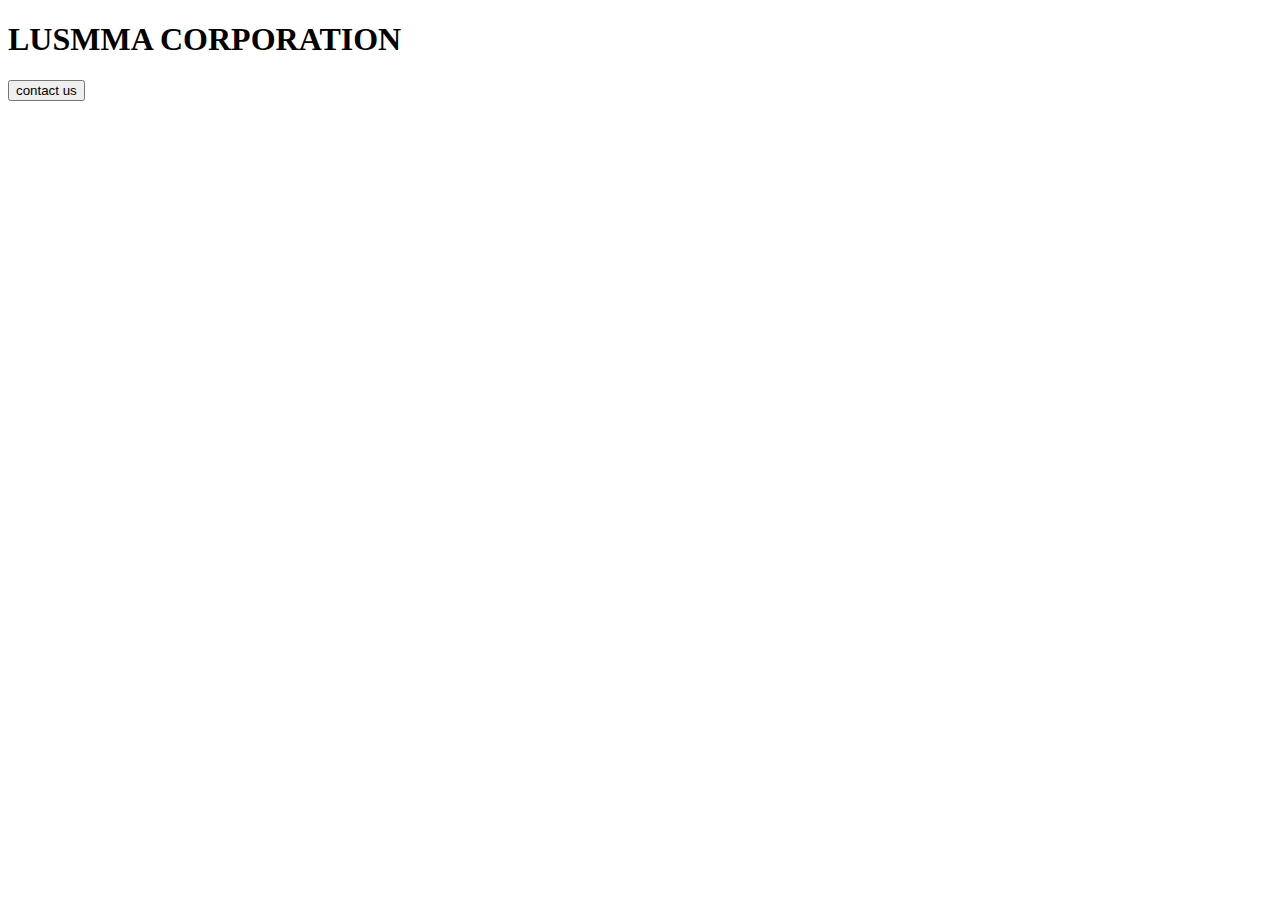
==== index.html @ 27852ff1 "h1 with button no css" ====
<!DOCTYPE html>
<html lang="en">
<head>
    <meta charset="UTF-8">
    <meta name="viewport" content="width=device-width, initial-scale=1.0">
    <title>Document</title>
    <link rel="stylesheet" href="style.css">
</head>
<body>

    <!--companyname-->
    <div class="header">
        <h1 class="compName">LUSMMA CORPORATION</h1>
    </div>

    <!--button-->
    <div class="btn">
        <button class="contactBtn">contact us</button>
    </div>
    
</body>
</html>
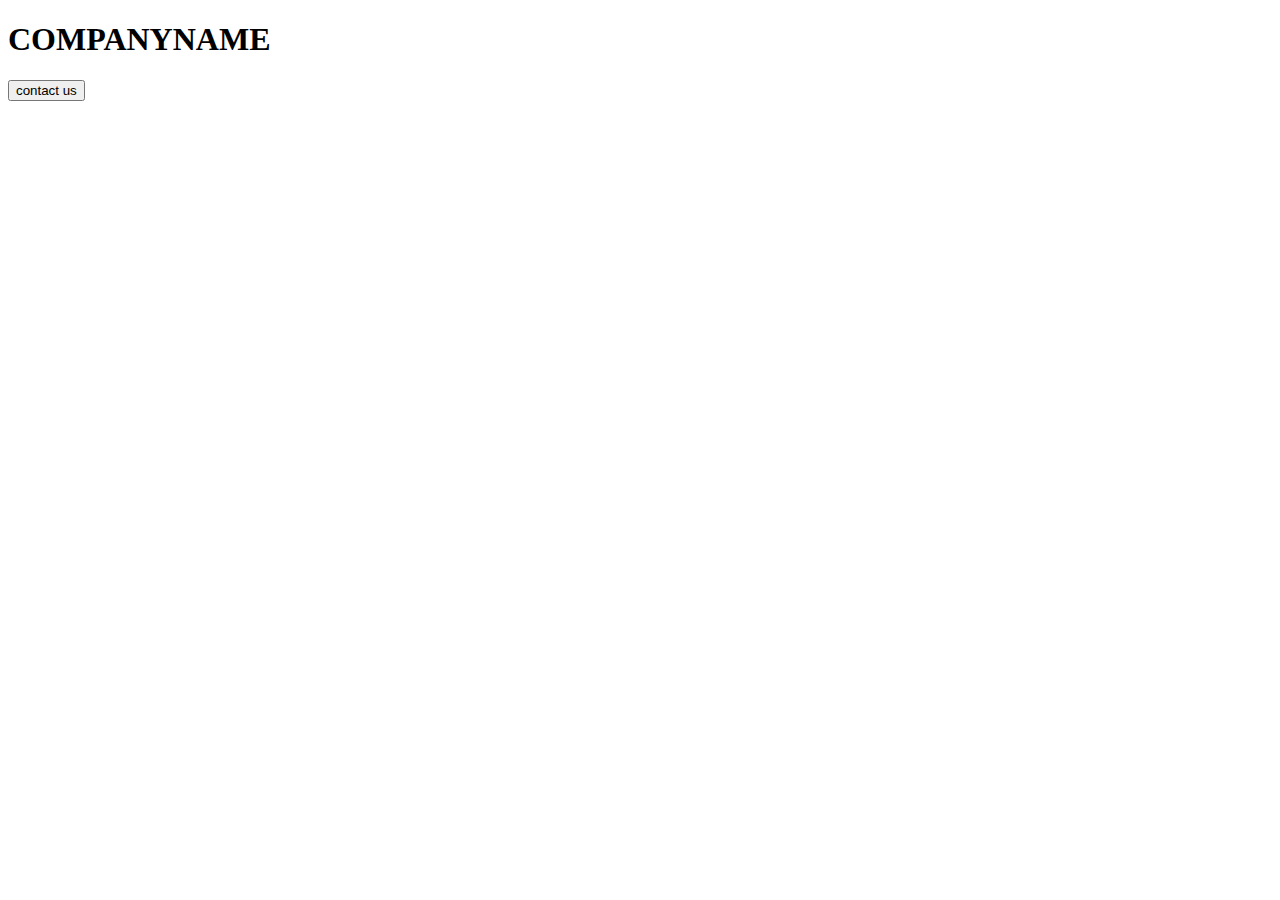
==== commit 96dc0498: "Merge pull request #1 from smaristeinar/luigj-test" ====
--- a/index.html
+++ b/index.html
@@ -10,14 +10,12 @@
 
     <!--companyname-->
     <div class="header">
-        <h1 class="compName">LUSMMA CORPORATION</h1>
+        <h1 class="compName">COMPANYNAME</h1>
     </div>
-
     <!--button-->
     <div class="btn">
         <button class="contactBtn">contact us</button>
     </div>
     
 </body>
-</html> 
-
+</html> 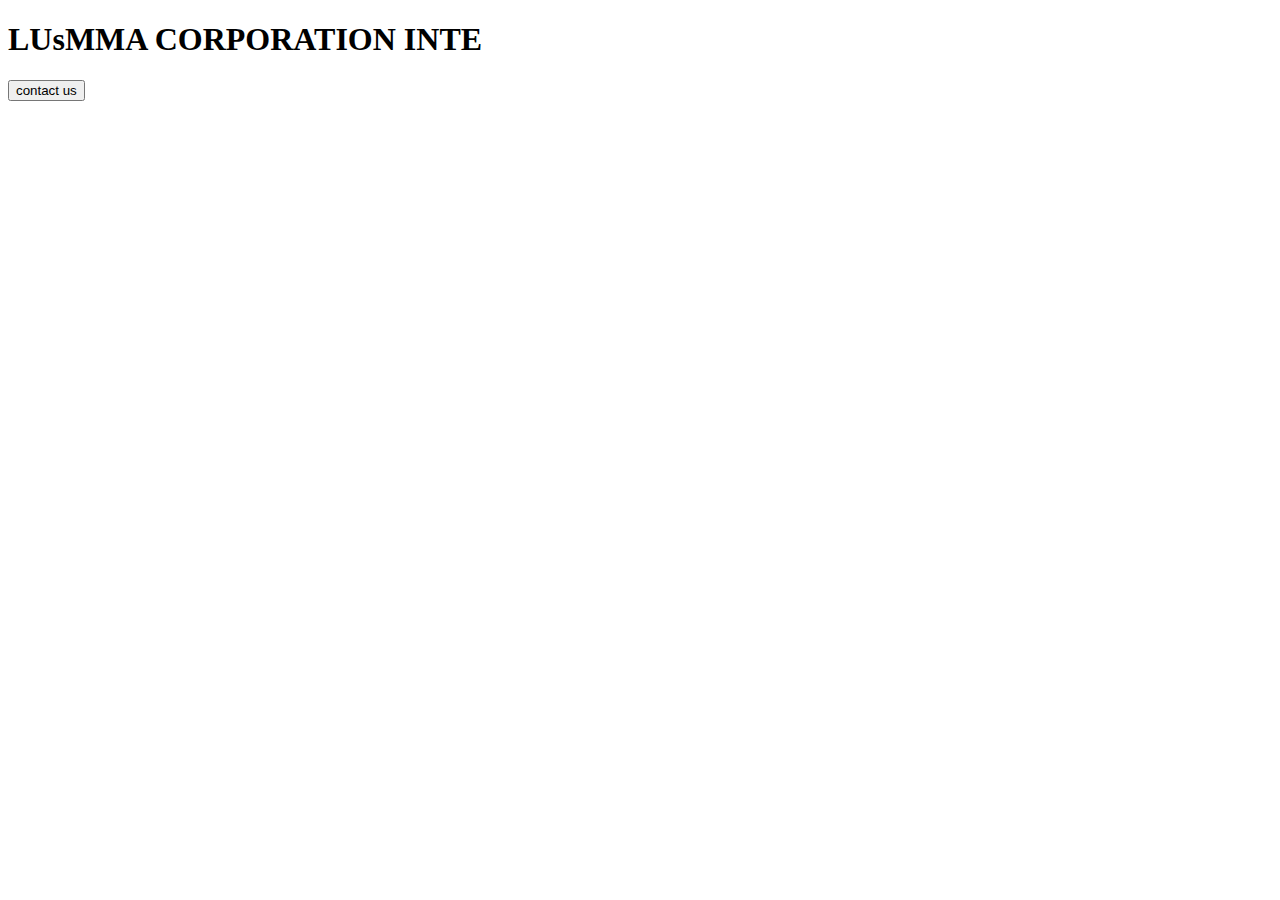
==== commit bd29222e: "companyid and button" ====
--- a/index.html
+++ b/index.html
@@ -10,12 +10,14 @@
 
     <!--companyname-->
     <div class="header">
-        <h1 class="compName">COMPANYNAME</h1>
+        <h1 class="compName">LUsMMA CORPORATION INTE</h1>
     </div>
+
     <!--button-->
     <div class="btn">
         <button class="contactBtn">contact us</button>
     </div>
     
 </body>
-</html> +</html> 
+
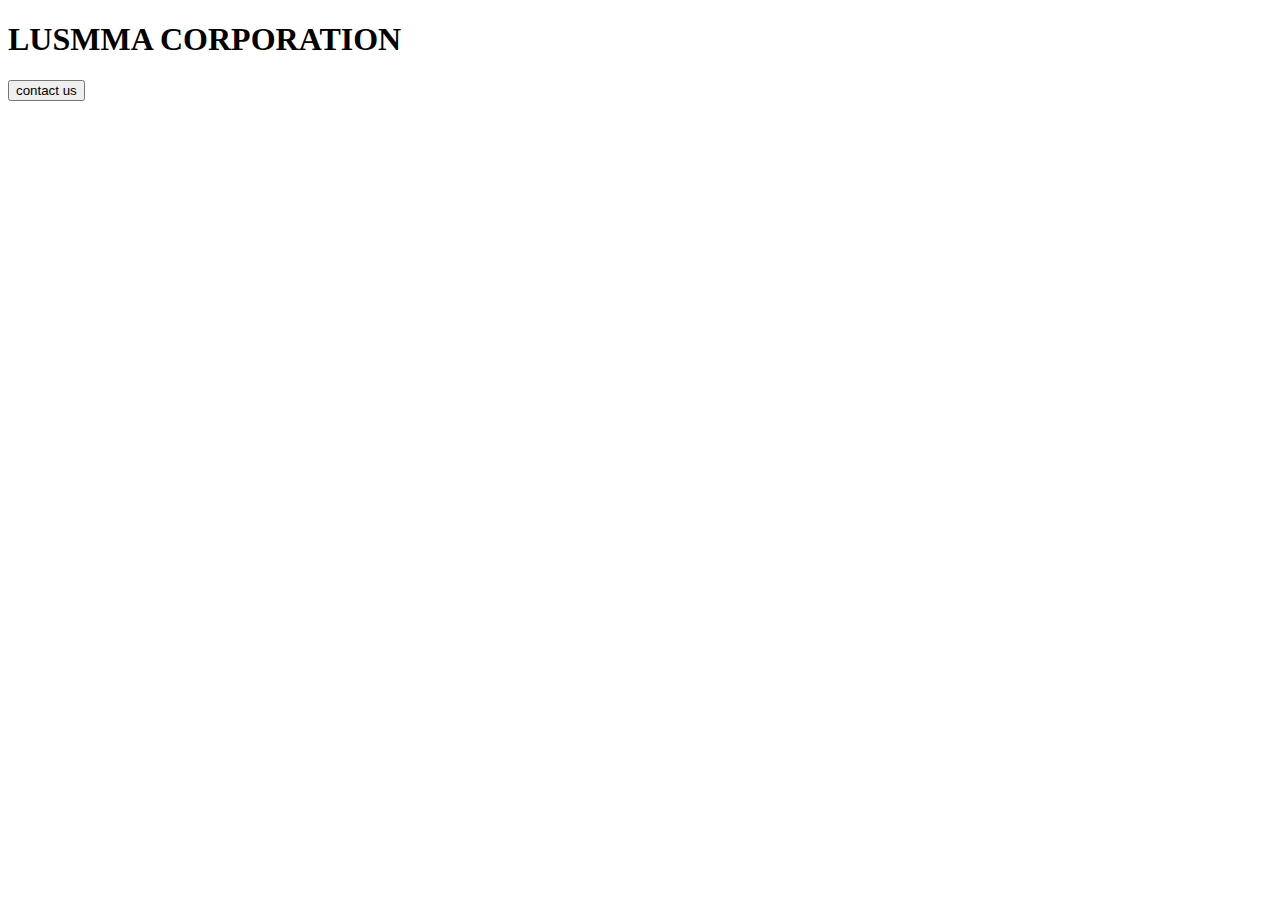
==== commit be101fd4: "companyname contactbtn no css" ====
--- a/index.html
+++ b/index.html
@@ -10,7 +10,7 @@
 
     <!--companyname-->
     <div class="header">
-        <h1 class="compName">LUsMMA CORPORATION INTE</h1>
+        <h1 class="compName">LUSMMA CORPORATION</h1>
     </div>
 
     <!--button-->
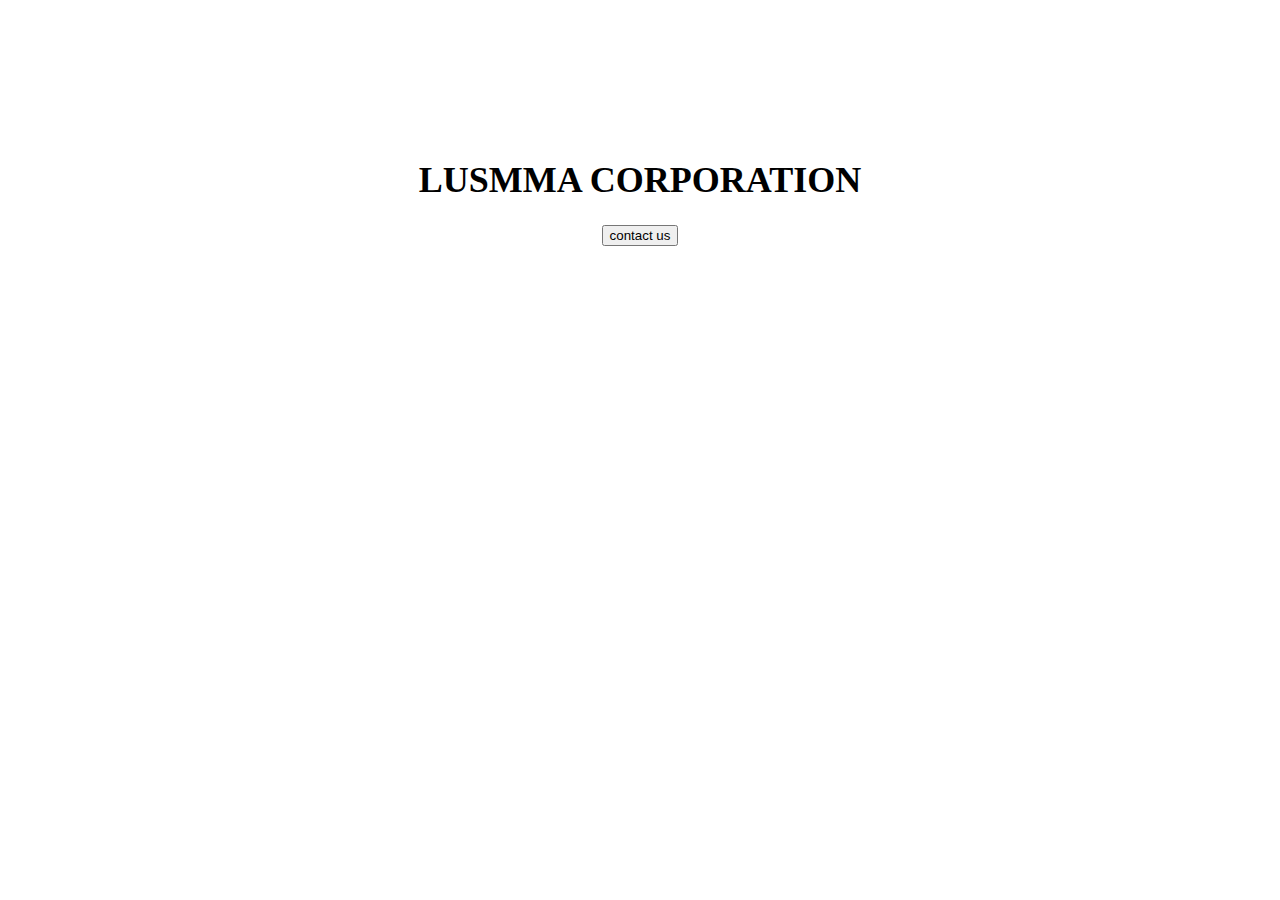
==== commit 367d7be5: "added a div container" ====
--- a/index.html
+++ b/index.html
@@ -7,7 +7,7 @@
     <link rel="stylesheet" href="style.css">
 </head>
 <body>
-
+    <div class="container1">
     <!--companyname-->
     <div class="header">
         <h1 class="compName">LUSMMA CORPORATION</h1>
@@ -17,7 +17,7 @@
     <div class="btn">
         <button class="contactBtn">contact us</button>
     </div>
-    
+    </div>
 </body>
 </html> 
 
--- a/style.css
+++ b/style.css
@@ -0,0 +1,10 @@
+body{
+    text-align: center;
+}
+
+.header{
+    padding-top: 10%;
+    justify-content: center;
+    font-size: large;
+}
+
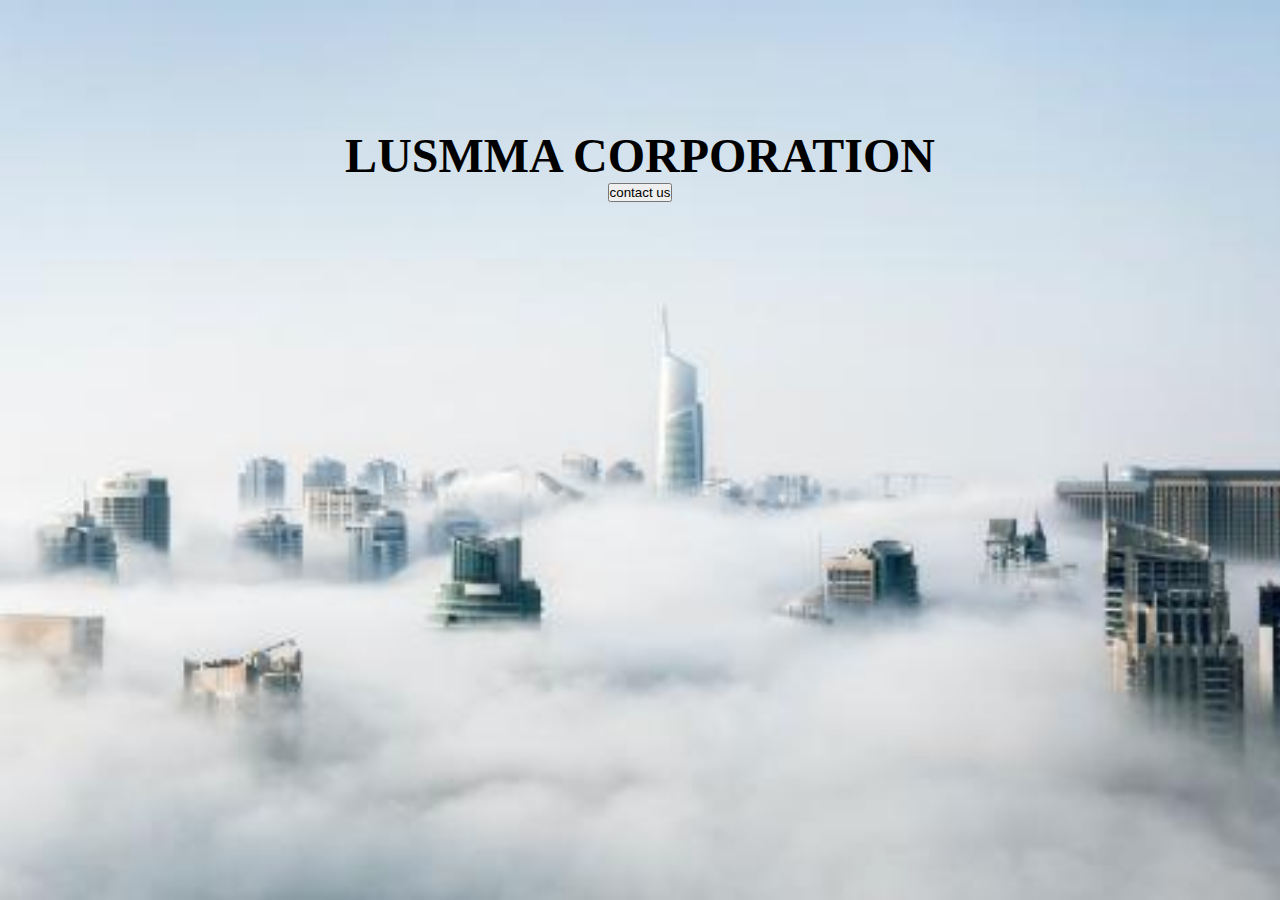
==== commit f59547f4: "pulled" ====
--- a/index.html
+++ b/index.html
@@ -15,7 +15,9 @@
 
     <!--button-->
     <div class="btn">
-        <button class="contactBtn">contact us</button>
+        <a href="contactform.html">
+            <button class="contactBtn">contact us</button>
+        </a>
     </div>
     </div>
 </body>
--- a/style.css
+++ b/style.css
@@ -1,10 +1,28 @@
-body{
+*{
+    padding:0px;
+    margin: 0px;
+}
+
+.container1{
     text-align: center;
+    background-image: url("bg.jpg");
+    width: 100%;
+    height: 100vh;
+    background-repeat: no-repeat;
+    background-size: cover;
 }
 
 .header{
     padding-top: 10%;
     justify-content: center;
-    font-size: large;
+    font-size: x-large;
 }
 
+.btn > button{
+    margin-top: 10%;
+    background-color: greenyellow;
+    padding: 10px;
+    border-radius: 8px;
+    border-color: greenyellow;
+}
+
